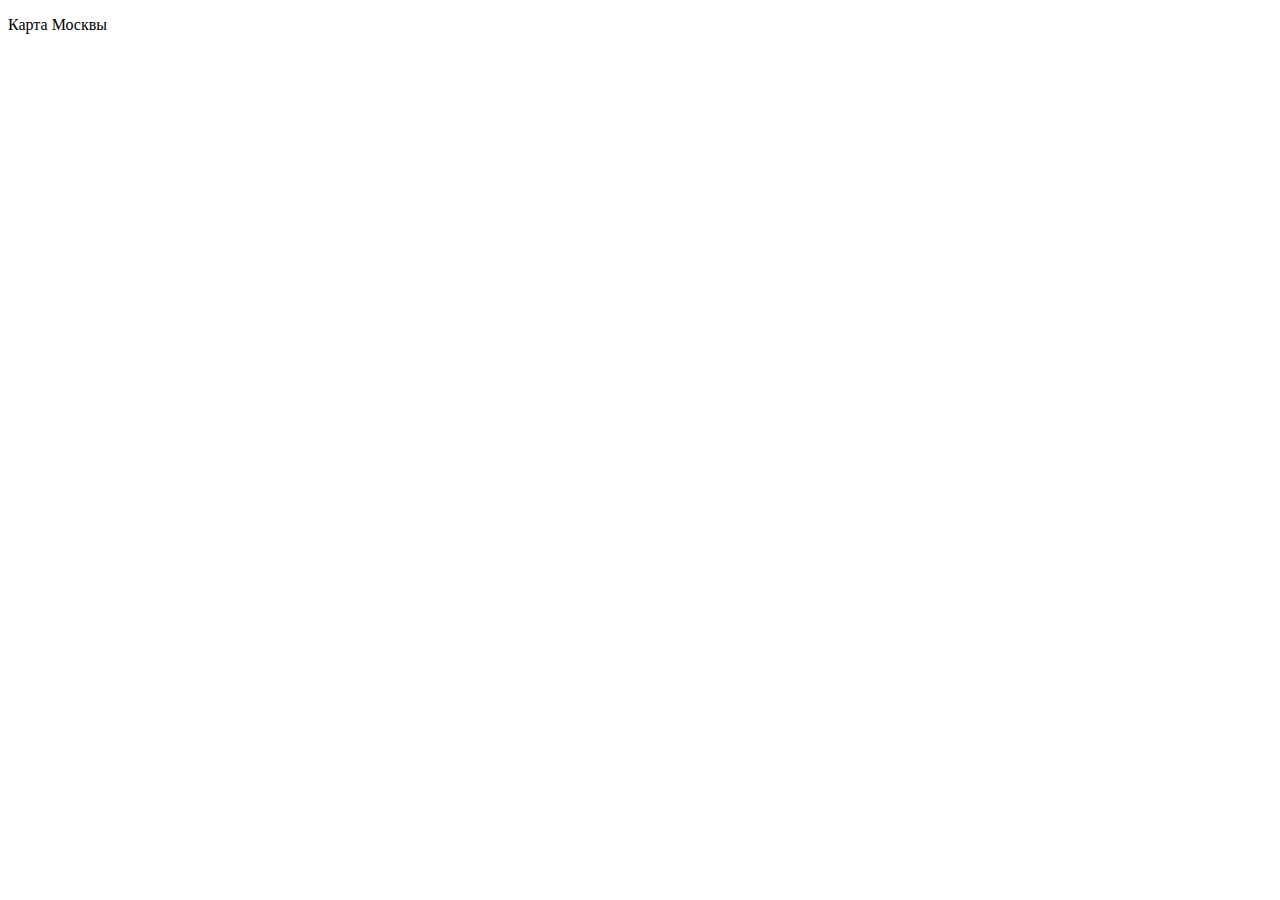
==== LogisticsCalculator/LogisticsCalculator/src/main/resources/templates/index.html @ bc6b8b13 "new file:   LogisticsCalculator/.gitignore 	new file:   LogisticsCalculator/.mvn/wrapper/maven-wrapp" ====
<!DOCTYPE html>
<html lang="en" xmlns:th="">
<head>
    <meta charset="UTF-8">
    <title>Title</title>
    <script src="https://api-maps.yandex.ru/2.1/?apikey=61a714f5-49b4-4380-8214-5793b2af711d&lang=ru_RU"
            type="text/javascript"></script>
</head>
<body>
    <p>Карта Москвы</p>
    <div id="map" style="width:400px; height:300px"></div>
    <script>
        function init(){
            var myMap = new ymaps.Map("map", {
                center: [55.76, 37.64],
                zoom: 7,
                controls: ['routePanelControl']
            });
        }

        ymaps.ready(init);
    </script>
</body>
</html>
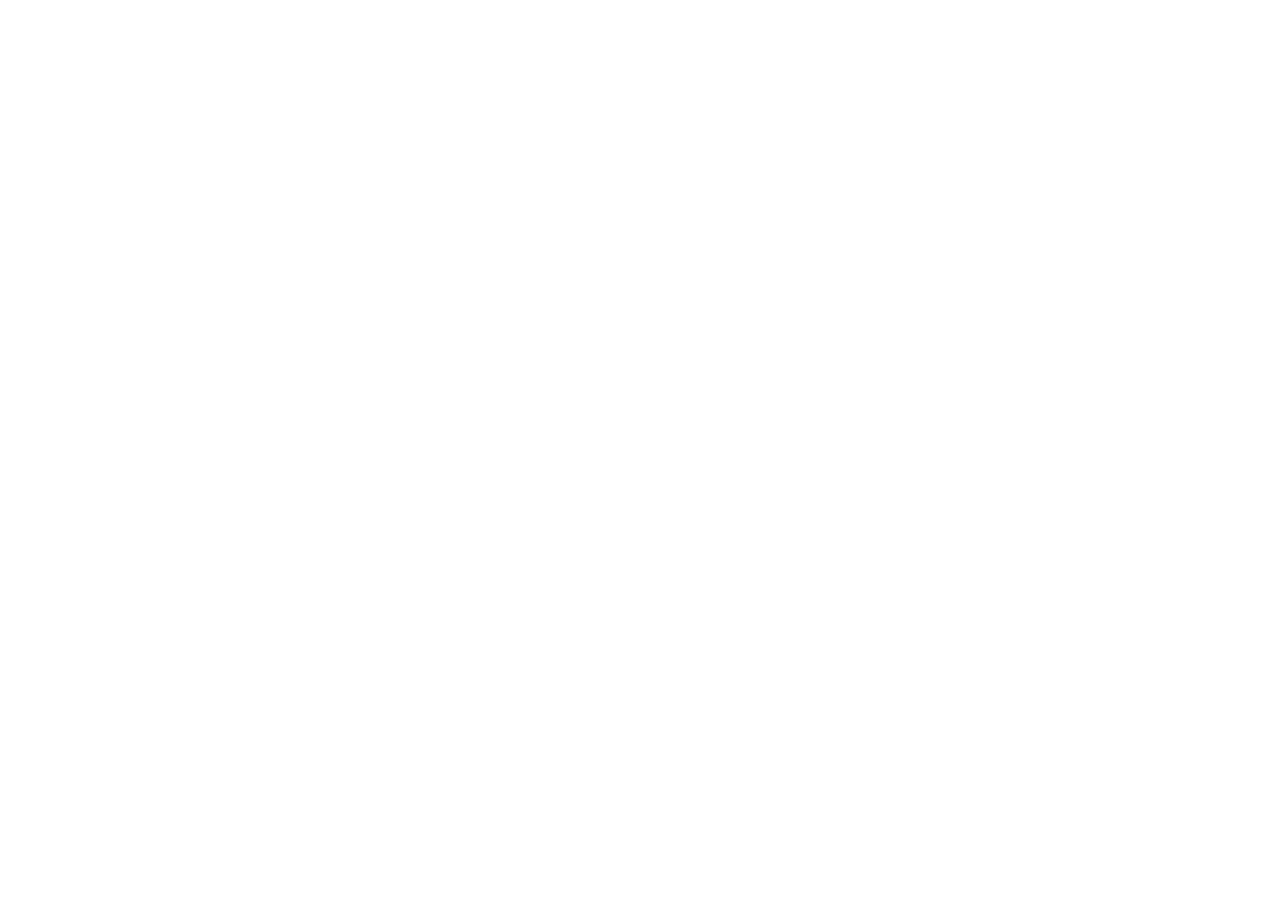
==== commit 5f6ade75: "modified:   src/main/resources/templates/index.html" ====
--- a/LogisticsCalculator/LogisticsCalculator/src/main/resources/templates/index.html
+++ b/LogisticsCalculator/LogisticsCalculator/src/main/resources/templates/index.html
@@ -2,19 +2,43 @@
 <html lang="en" xmlns:th="">
 <head>
     <meta charset="UTF-8">
-    <title>Title</title>
+    <title>Расчёт грузоперевозки</title>
     <script src="https://api-maps.yandex.ru/2.1/?apikey=61a714f5-49b4-4380-8214-5793b2af711d&lang=ru_RU"
             type="text/javascript"></script>
 </head>
 <body>
-    <p>Карта Москвы</p>
-    <div id="map" style="width:400px; height:300px"></div>
+    <div id="map" style="width:600px; height:400px"></div>
     <script>
         function init(){
-            var myMap = new ymaps.Map("map", {
-                center: [55.76, 37.64],
-                zoom: 7,
+            const myMap = new ymaps.Map("map", {
+                center: [53.9, 27.64],
+                zoom: 9,
                 controls: ['routePanelControl']
+            });
+
+            const control = myMap.controls.get('routePanelControl');
+
+            const multiRoutePromise = control.routePanel.getRouteAsync();
+
+            multiRoutePromise.then(function(multiRoute) {
+                // Подписка на событие обновления мультимаршрута.
+                multiRoute.model.events.add('requestsuccess', function() {
+                    // Получение ссылки на активный маршрут.
+                    const activeRoute = multiRoute.getActiveRoute();
+                    // Когда панель добавляется на карту, она
+                    // создает маршрут с изначально пустой геометрией.
+                    // Только когда пользователь выберет начальную и конечную точки,
+                    // маршрут будет перестроен с непустой геометрией.
+                    // Поэтому для избежания ошибки нужно добавить проверку,
+                    // что маршрут не пустой.
+                    if (activeRoute) {
+                        // Вывод информации об активном маршруте.
+                        console.log("Длина: " + activeRoute.properties.get("distance").text);
+                        console.log("Время прохождения: " + activeRoute.properties.get("duration").text);
+                    }
+                });
+            }, function (err) {
+                console.log(err);
             });
         }
 
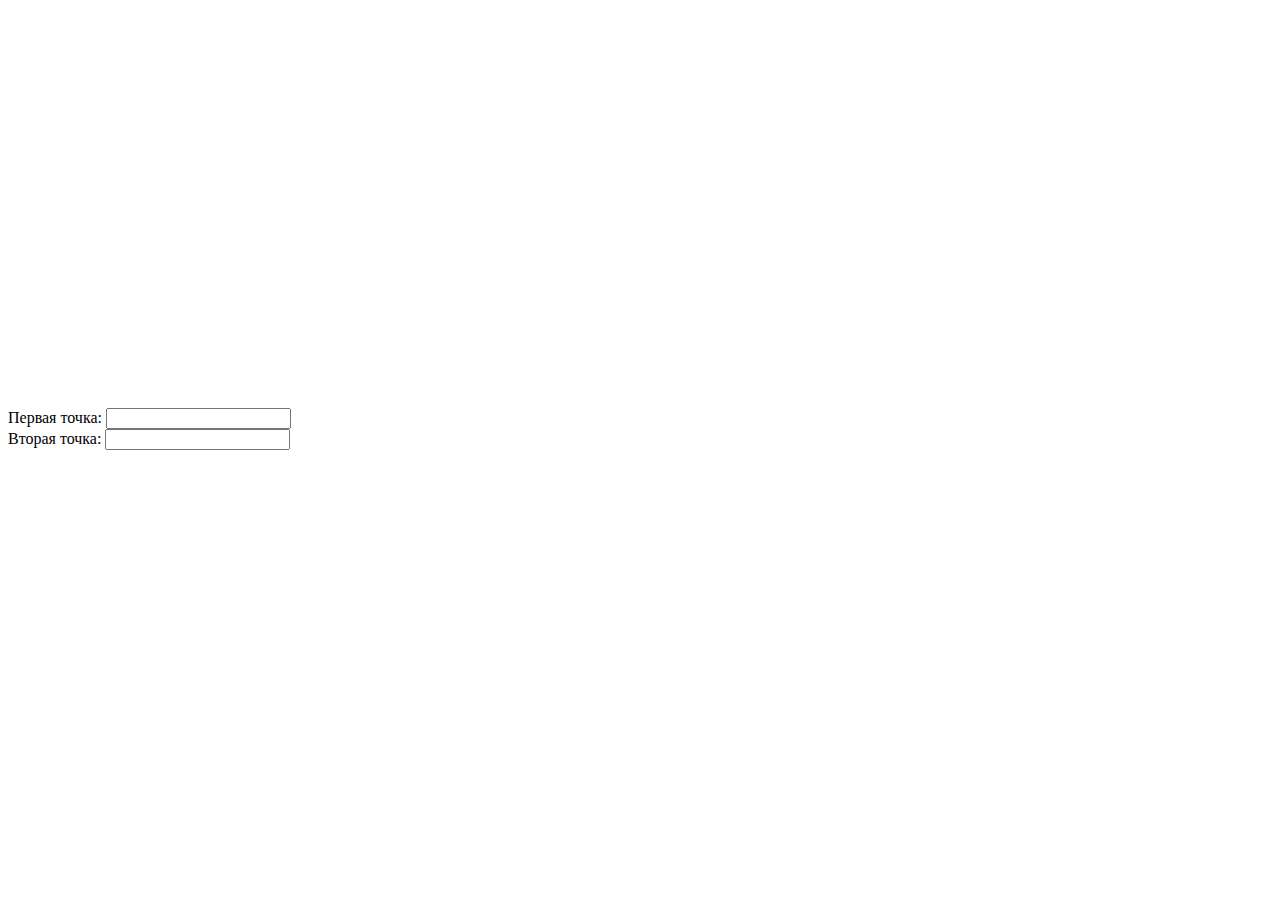
==== commit 1a218b1a: "new file:   src/main/java/com/example/logisticsCalculator/MvcConfig.java 	new file:   src/main/resou" ====
--- a/LogisticsCalculator/LogisticsCalculator/src/main/resources/templates/index.html
+++ b/LogisticsCalculator/LogisticsCalculator/src/main/resources/templates/index.html
@@ -3,46 +3,23 @@
 <head>
     <meta charset="UTF-8">
     <title>Расчёт грузоперевозки</title>
+    <link rel="stylesheet" th:href="@{/css/styles.css}">
     <script src="https://api-maps.yandex.ru/2.1/?apikey=61a714f5-49b4-4380-8214-5793b2af711d&lang=ru_RU"
             type="text/javascript"></script>
 </head>
 <body>
-    <div id="map" style="width:600px; height:400px"></div>
-    <script>
-        function init(){
-            const myMap = new ymaps.Map("map", {
-                center: [53.9, 27.64],
-                zoom: 9,
-                controls: ['routePanelControl']
-            });
-
-            const control = myMap.controls.get('routePanelControl');
-
-            const multiRoutePromise = control.routePanel.getRouteAsync();
-
-            multiRoutePromise.then(function(multiRoute) {
-                // Подписка на событие обновления мультимаршрута.
-                multiRoute.model.events.add('requestsuccess', function() {
-                    // Получение ссылки на активный маршрут.
-                    const activeRoute = multiRoute.getActiveRoute();
-                    // Когда панель добавляется на карту, она
-                    // создает маршрут с изначально пустой геометрией.
-                    // Только когда пользователь выберет начальную и конечную точки,
-                    // маршрут будет перестроен с непустой геометрией.
-                    // Поэтому для избежания ошибки нужно добавить проверку,
-                    // что маршрут не пустой.
-                    if (activeRoute) {
-                        // Вывод информации об активном маршруте.
-                        console.log("Длина: " + activeRoute.properties.get("distance").text);
-                        console.log("Время прохождения: " + activeRoute.properties.get("duration").text);
-                    }
-                });
-            }, function (err) {
-                console.log(err);
-            });
-        }
-
-        ymaps.ready(init);
-    </script>
+    <div class="wrapper">
+        <main>
+            <div id="map" style="width:600px; height:400px"></div>
+            <form th:method="GET" th:action="@{/calculate}">
+                <label for="first_point">Первая точка:</label>
+                <input type="text" id="first_point">
+                <br>
+                <label for="second_point">Вторая точка:</label>
+                <input type="text" id="second_point">
+            </form>
+        </main>
+    </div>
+    <script th:src="@{/js/script.js}"></script>
 </body>
 </html>